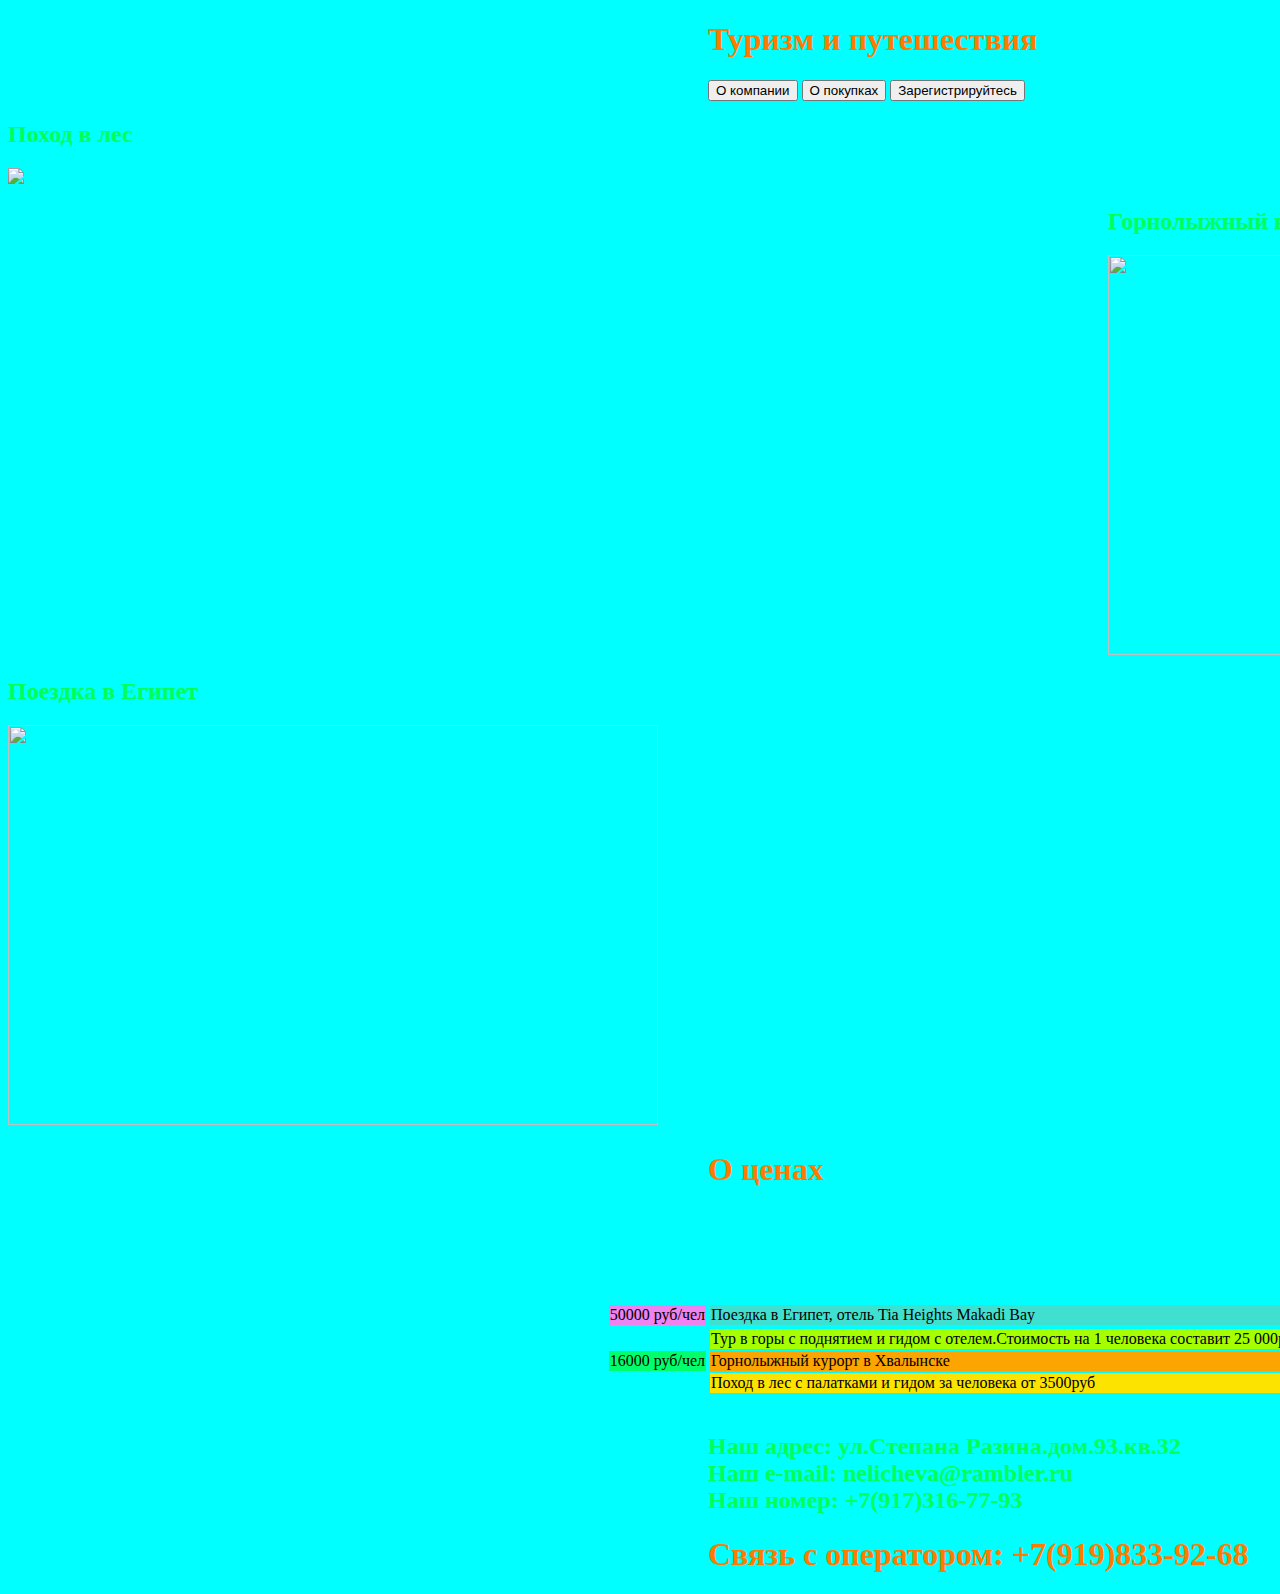
==== index.html @ c48bffd4 "сайт1" ====
<!DOCTYPE html>
<html>
<head>
    <meta charset='utf-8'>
    <meta http-equiv='X-UA-Compatible' content='IE=edge'>
    <title>Page Title</title>
    <meta name='viewport' content='width=device-width, initial-scale=1'>
    <link rel='stylesheet' type='text/css' media='screen' href='mn1.css'>
    <script src='main.js'></script>
    <style>
        body{
           background-image: url(задний_фон_страницы_чёрный.jpg);   
           background-repeat:repeat-y;
           background-attachment: fixed;
           background-color: aqua;
           background-size:1920px;
       }  
       h1{
            color: rgb(255, 123, 0);
        }   
        p{
            color: rgb(255, 102, 0);
        } 
        h2{
            color: rgb(0, 255, 85);
        } 
        a{
            color: rgb(255, 102, 0);
        
        }  
        .a1{
            position: relative;
            left: 700px;
        } 
        .b1
        {
            position: relative;
            left: 700px;
        }    
        .a3{
            position: relative;
            left: 700px;
        }  
        .b2
        {
            position: relative;
            left: 700px;
        }      
        .b6
        {
            position: relative;
            left: 700px;
        }      
        .h1
        {
            position: relative;
            left: 700px;
        } 
        .a2
        {
            position: relative;
            left: 700px;
            width: 350px;
        } 
        .a8
        {
            position: relative;
            left: 700px;
            
        } 
        .a9
        {
            position: relative;
            left: 1100px;
            
        } 
   </style>
</head>
<body>
     <h1 class="a2">Туризм и путешествия</h1>
    <button onclick="document.location='index2.html'" type="button" class="b1">О компании</button a class="a2">  <button onclick="document.location='index3.html'" type="button" a class="b2"> О покупках</button class="a1">
    <button onclick="document.location='index5.html'" type="button" class="b6">Зарегистрируйтесь</button a class="a2">
        <h2>Поход в лес </h2>
        <img src=турист.jpg>
        </div>
       
    <h2 class="a9">Горнолыжный курорт</h2>
        <div>
        <img src="горно_лыжный_курорт.jpg" height="400px" width="650px" class="a9">
        </div>
        <h2>Поездка в Египет</h2>
        <div>
            <img src="пляж_египет.jpg" height="400px" width="650px">
            <div> <caption><h1 class="a8">О ценах</h1></caption>
                <table>
                  <tr><th></th><th></th></tr></th></tr></th></tr>
                 <tr><td class="a1" style="background-color: turquoise;">Поездка в Египет, отель Tia Heights Makadi Bay </td><td style="background-color: violet;">50000 руб/чел</td class="a1"></tr></th></tr></th></tr><br>
                 <tr></tr><td class="a1" style="background-color: rgb(166, 255, 0);"> Тур в горы с поднятием и гидом с отелем.Стоимость на 1 человека составит 25 000руб.</td></tr></th></tr></th></tr></th></tr><br>
                 <tr><td class="a1" style="background-color: rgb(252, 164, 0);">Горнолыжный курорт в Хвалынске</td><td style="background-color: rgb(0, 255, 106);">16000 руб/чел</td></tr></th></tr></th></tr><br>
                 <tr><td class="a1" style="background-color: rgb(252, 227, 0);">Поход в лес с палатками и гидом за человека от 3500руб</td></tr></th></tr></th></tr></th></tr><br><br>
                </table>
            <br> <h2  class="a8">Наш адрес: ул.Степана Разина.дом.93.кв.32<br>Наш e-mail: nelicheva@rambler.ru<br>Наш номер: +7(917)316-77-93</h2>
            <h1 class="a8">Связь с оператором: +7(919)833-92-68</h1>
   
</body>
</html>
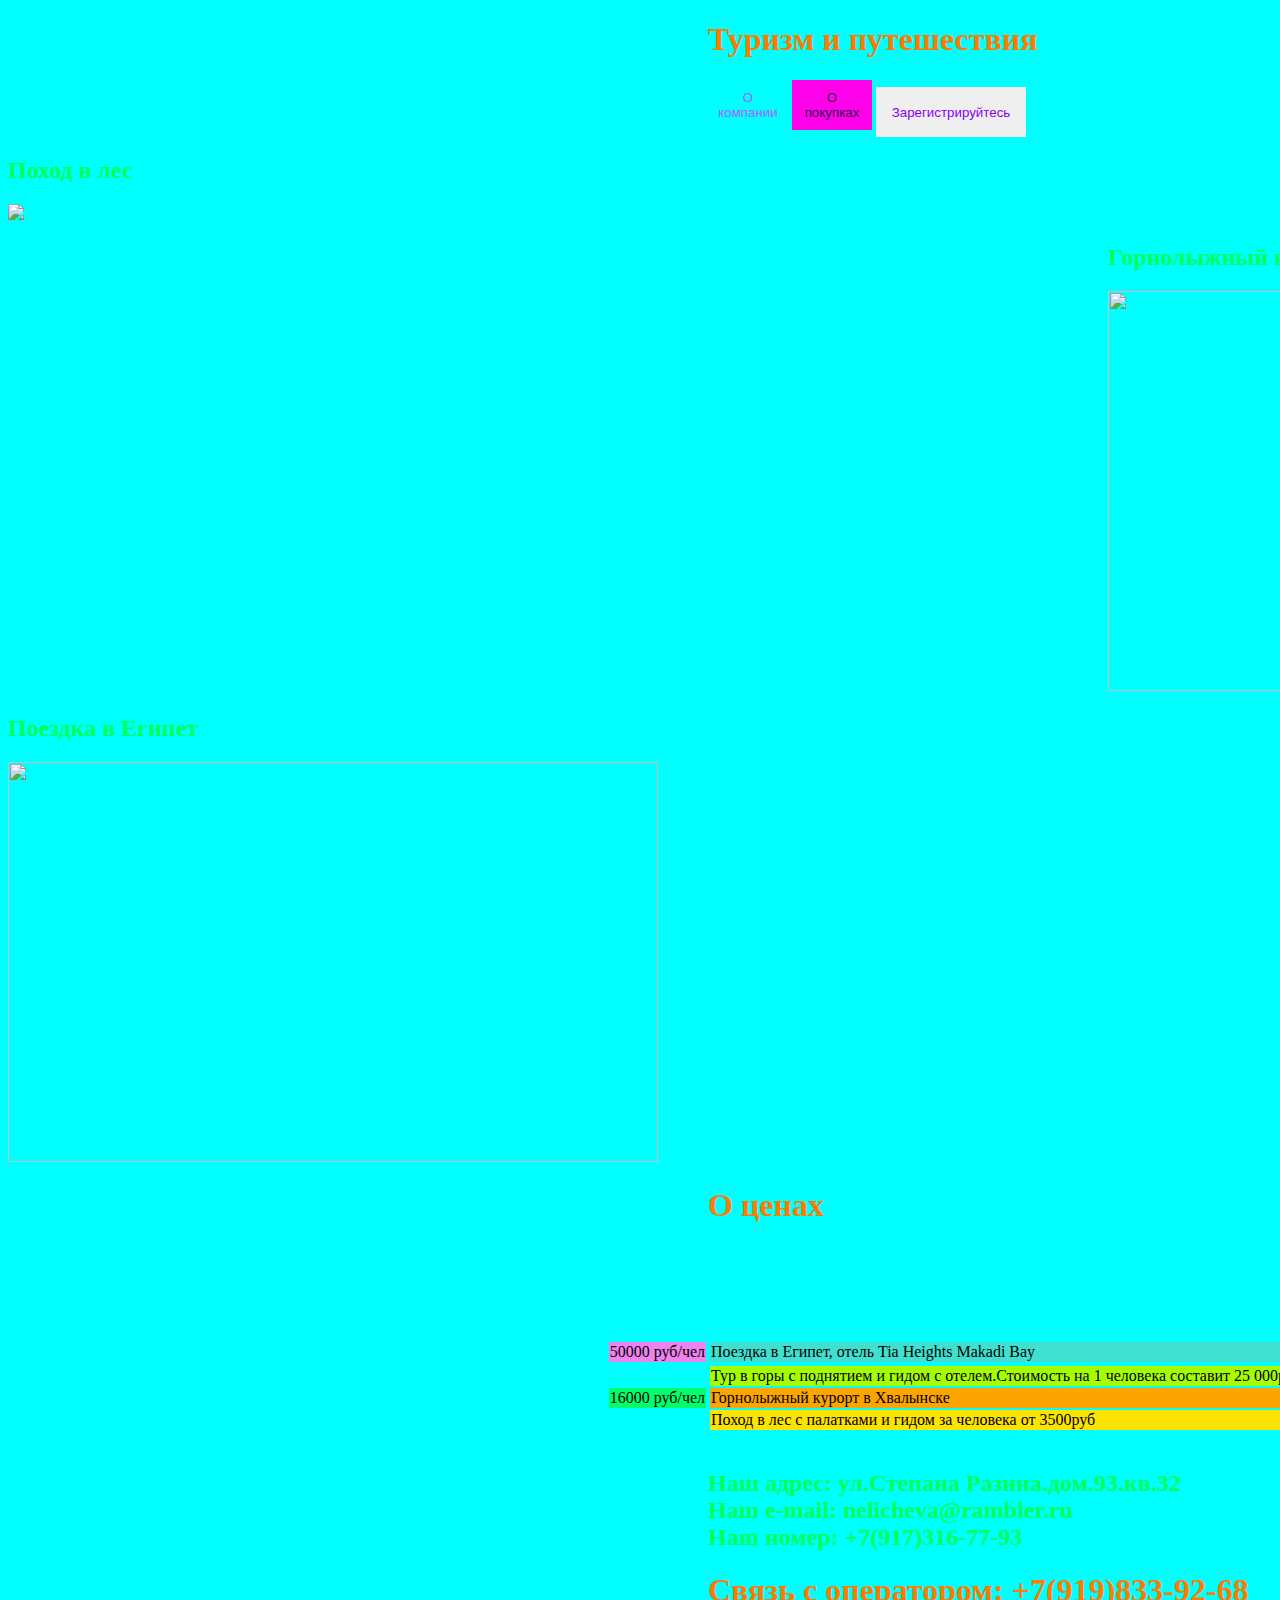
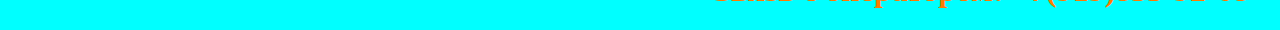
==== commit 797e5f06: "Add files via upload" ====
--- a/index.html
+++ b/index.html
@@ -5,7 +5,7 @@
     <meta http-equiv='X-UA-Compatible' content='IE=edge'>
     <title>Page Title</title>
     <meta name='viewport' content='width=device-width, initial-scale=1'>
-    <link rel='stylesheet' type='text/css' media='screen' href='mn1.css'>
+    <link rel='stylesheet' type='text/css' media='screen' href='index6.css'>
     <script src='main.js'></script>
     <style>
         body{
--- a/index6.css
+++ b/index6.css
@@ -0,0 +1,219 @@
+.b1{
+    background-color: aqua;    
+    min-height: 50px; 
+    width: 80px;
+    color: rgb(178, 96, 255);
+    border: 25px;
+    border-radius: 0px;
+    transition: 1s;
+    cursor: pointer;
+    box-shadow: sienna; 0 20px 20px
+}
+.b1:hover{
+    background-color: rgb(255, 0, 255);    
+    height: 50px; 
+    width: 80px;
+    color: rgb(0, 19, 82);
+    border-top: red 35px;
+    border-radius: 20px;
+    transition: 1s;
+    cursor: pointer;
+}
+.b1:active{
+    background-color: rgb(255, 0, 149);    
+    height: 50px; 
+    width: 100px;
+    color: rgb(0, 255, 85);
+    border-top: rgb(255, 136, 0) 30px;
+    border-radius: 10px;
+}
+.b2{
+    background-color: rgb(255, 0, 234);    
+    min-height: 50px; 
+    width: 80px;
+    color: rgb(43, 0, 83);
+    border: 25px;
+    border-radius: 0px;
+    transition: 1s;
+    cursor: pointer;
+    box-shadow: rgb(23, 115, 151); 0 20px 20px
+}
+.b2:hover{
+    background-color: rgb(3, 90, 29);    
+    height: 50px; 
+    width: 80px;
+    color: rgb(0, 26, 255);
+    border-top: rgb(255, 251, 0) 35px;
+    border-radius: 20px;
+    transition: 1s;
+    cursor: pointer;
+}
+.b2:active{
+    background-color: rgb(21, 255, 0);    
+    height: 50px; 
+    width: 100px;
+    color: rgb(255, 17, 0);
+    border-top: rgb(38, 0, 255) 30px;
+    border-radius: 10px;
+}
+.b3{
+    background-color: rgb(140, 0, 255);    
+    min-height: 50px; 
+    width: 80px;
+    color: rgb(0, 221, 173);
+    border: 25px;
+    border-radius: 0px;
+    transition: 1s;
+    cursor: pointer;
+    box-shadow: rgb(208, 255, 0); 0 20px 20px
+}
+.b3:hover{
+    background-color: rgb(255, 166, 0);    
+    height: 50px; 
+    width: 80px;
+    color: rgb(94, 255, 0);
+    border-top: rgb(153, 0, 255) 35px;
+    border-radius: 20px;
+    transition: 1s;
+    cursor: pointer;
+}
+.b3:active{
+    background-color: rgb(0, 225, 255);    
+    height: 50px; 
+    width: 100px;
+    color: rgb(0, 255, 128);
+    border-top: rgb(0, 217, 255) 30px;
+    border-radius: 10px;
+}
+.b4{
+    background-color: rgb(0, 129, 22);    
+    min-height: 50px; 
+    width: 80px;
+    color: rgb(250, 58, 0);
+    border: 25px;
+    border-radius: 0px;
+    transition: 1s;
+    cursor: pointer;
+    box-shadow: rgb(234, 0, 255); 0 20px 20px
+}
+.b4:hover{
+    background-color: rgb(187, 255, 0);    
+    height: 50px; 
+    width: 80px;
+    color: rgb(217, 255, 0);
+    border-top: rgb(255, 0, 212) 35px;
+    border-radius: 20px;
+    transition: 1s;
+    cursor: pointer;
+}
+.b4:active{
+    background-color: rgb(132, 0, 255);    
+    width: 100px;
+    color: rgb(255, 0, 0);
+    border-top: rgb(43, 255, 0) 30px;
+    border-radius: 10px;
+}
+.b5{
+    background-color: rgb(255, 123, 0);    
+    min-height: 50px; 
+    width: 80px;
+    color: rgb(137, 0, 250);
+    border: 25px;
+    border-radius: 0px;
+    transition: 1s;
+    cursor: pointer;
+    box-shadow: rgb(255, 0, 0); 0 20px 20px
+}
+.b5:hover{
+    background-color: rgb(4, 56, 151);    
+    height: 50px; 
+    width: 80px;
+    color: rgb(72, 255, 0);
+    border-top: rgb(0, 162, 255) 35px;
+    border-radius: 20px;
+    transition: 1s;
+    cursor: pointer;
+}
+.b5:active{
+    background-color: rgb(0, 255, 157);    
+    height: 50px; 
+    width: 100px;
+    color: rgb(187, 255, 0);
+    border-top: rgb(255, 0, 157) 30px;
+    border-radius: 10px;
+}
+.b6{
+     
+    min-height: 50px; 
+    width: 150px;
+    color: rgb(137, 0, 250);
+    border: 25px;
+    
+    transition: 1s;
+    cursor: pointer;
+    box-shadow: rgb(255, 136, 0);
+    animation: b6 infinite 2s ease-in-out;
+}
+@keyframes b6{
+    0% { background-color: rgb(255, 238, 0);  border-radius: 0px; }
+    50% {background-color: rgba(80, 248, 89, 0.959);border-radius: 10px; }
+    100% { background-color: rgb(255, 238, 0);  border-radius: 0px; }
+}
+
+.d1{
+    width: 150px;
+    height: 150px;
+    border: 4px solid red;
+    position: relative;
+    left: 100px;
+    top: 100px;
+    animation: d1 3s 5 ease-in-out;
+}
+@keyframes d1{
+    from {transform: rotate(-45deg)}
+    50% {transform: rotate(-90deg)}
+    to {transform: rotate(-135deg)}
+}
+.d2{
+    width: 150px;
+    height: 150px;
+    border: 4px solid red;
+    position: relative;
+    left: 100px;
+    top: 100px;
+    animation: d2 3s infinite ease-in;
+}
+@keyframes d2{
+    from {transform: rotate(-45deg)}
+    50% {transform: rotate(-90deg)}
+    to {transform: rotate(-135deg)}
+}
+.d4{
+    position: relative;
+    left: 100px;
+    top: 100px;
+    animation: d4 5s infinite ease-in; 
+}
+@keyframes d4{
+0% {text-shadow: 0 0 3px gold;} 
+50% {text-shadow: 0 0 30px green;}
+100% {text-shadow: 0 0 3px gold;} 
+}
+.s1{
+    position: relative;
+    left: 100px;
+    top: 100px;
+    width: 100px;
+    height: 100px;
+    animation: s1 2s infinite ease-in;
+}
+@keyframes s1{
+    0% {border-radius: 10px; background-color: aqua; transform: translate(40px,50px)}
+    25% {border-radius: 100%; background-color: rgb(47, 0, 255); transform: translate(40px,-50px)}
+    50% {border-radius: 30px; background-color: rgb(0, 217, 255); transform: translate(-40px,-50px)}
+    75% {border-radius: 10; background-color: rgb(0, 17, 255); transform: translate(-40px,50px)}
+    100% {border-radius: 10px; background-color: rgb(0, 204, 255); transform: translate(40px,50px)}
+}
+.v1{
+    height: 500px;
+}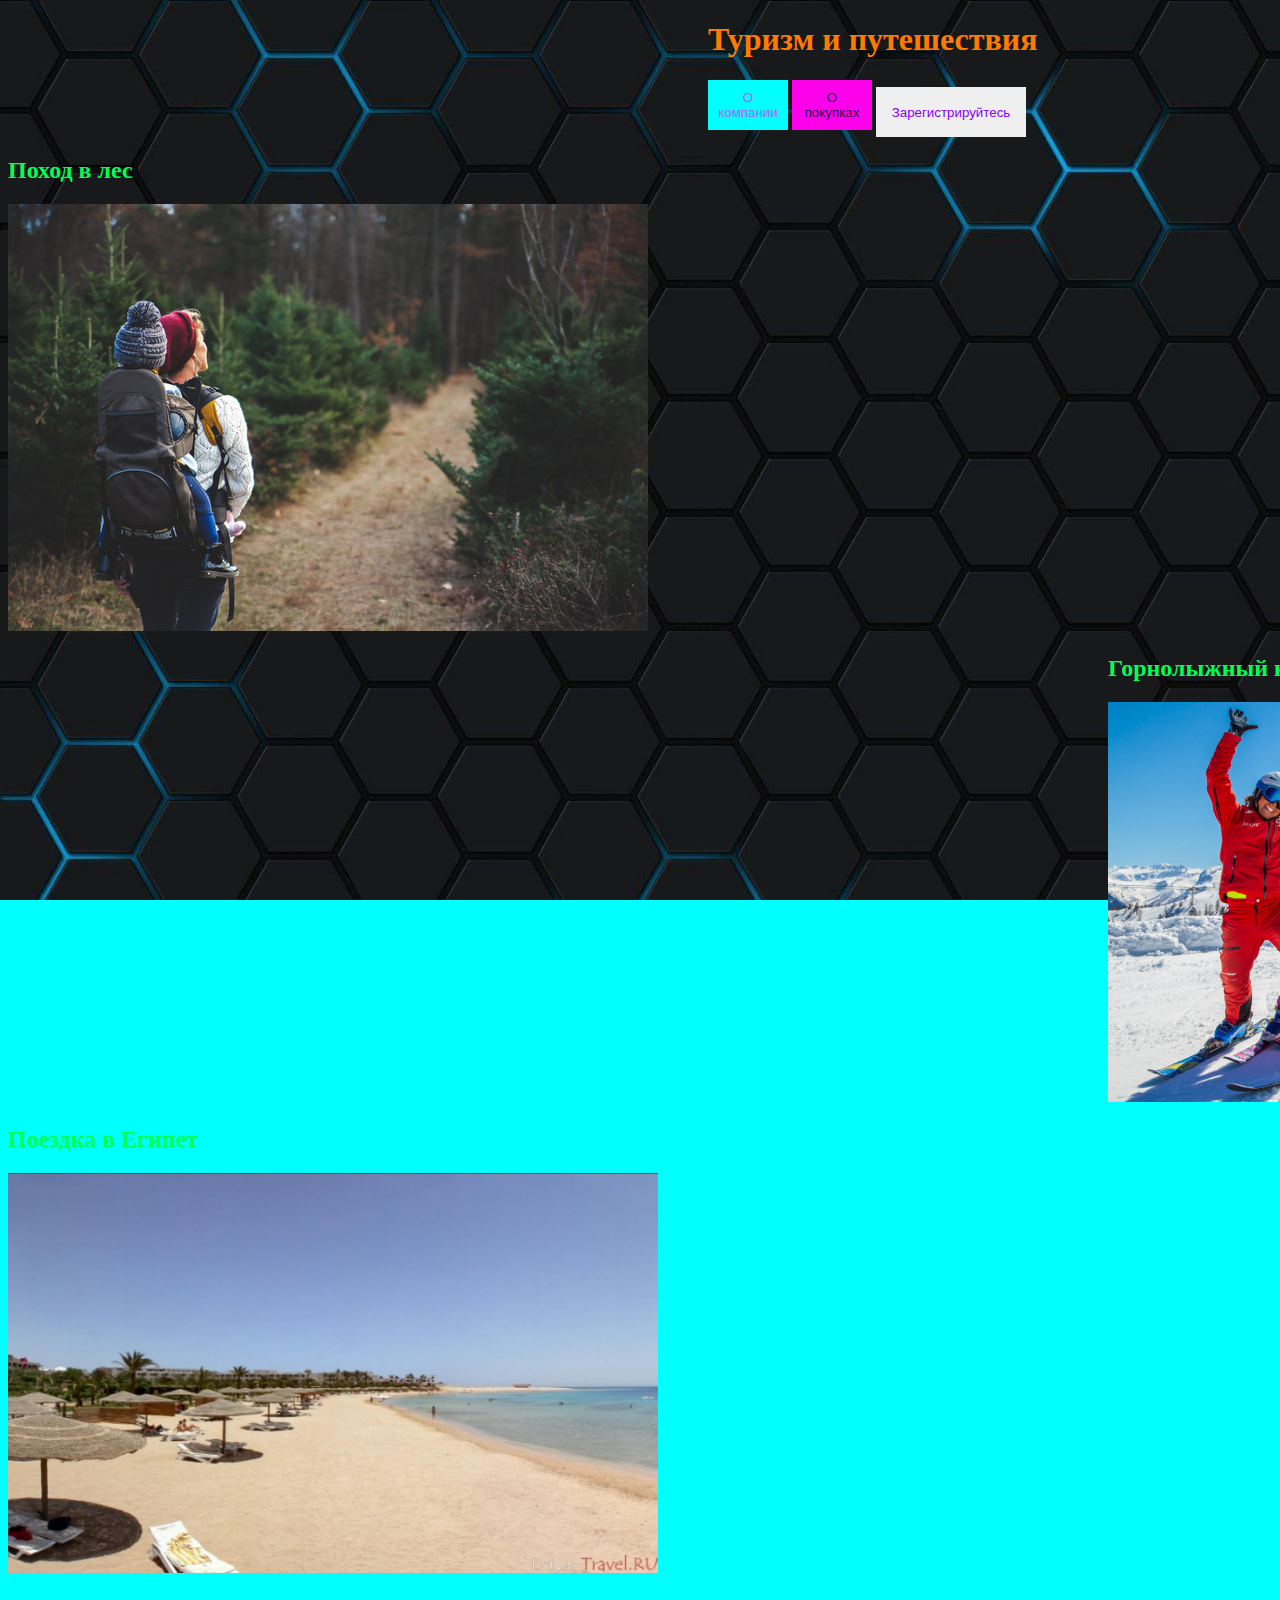
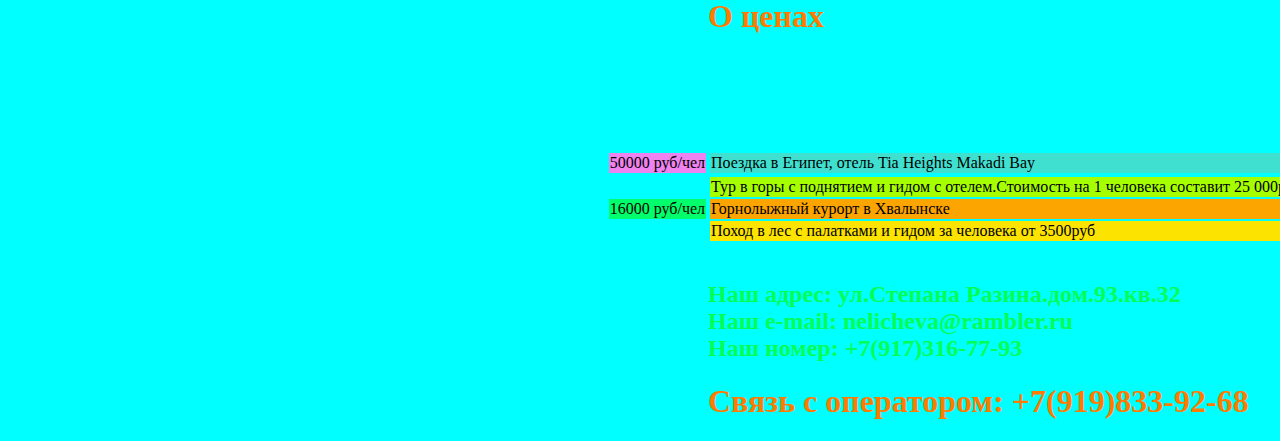
==== commit 28d20ab3: "cait1" ====
--- a/index.html
+++ b/index.html
@@ -9,7 +9,7 @@
     <script src='main.js'></script>
     <style>
         body{
-           background-image: url(задний_фон_страницы_чёрный.jpg);   
+           background-image: url(index7.jpg);   
            background-repeat:repeat-y;
            background-attachment: fixed;
            background-color: aqua;
@@ -81,16 +81,16 @@
     <button onclick="document.location='index2.html'" type="button" class="b1">О компании</button a class="a2">  <button onclick="document.location='index3.html'" type="button" a class="b2"> О покупках</button class="a1">
     <button onclick="document.location='index5.html'" type="button" class="b6">Зарегистрируйтесь</button a class="a2">
         <h2>Поход в лес </h2>
-        <img src=турист.jpg>
+        <img src=index8.jpg>
         </div>
        
     <h2 class="a9">Горнолыжный курорт</h2>
         <div>
-        <img src="горно_лыжный_курорт.jpg" height="400px" width="650px" class="a9">
+        <img src="index9.jpg" height="400px" width="650px" class="a9">
         </div>
         <h2>Поездка в Египет</h2>
         <div>
-            <img src="пляж_египет.jpg" height="400px" width="650px">
+            <img src="index10.jpg" height="400px" width="650px">
             <div> <caption><h1 class="a8">О ценах</h1></caption>
                 <table>
                   <tr><th></th><th></th></tr></th></tr></th></tr>
--- a/index6.css
+++ b/index6.css
@@ -7,7 +7,7 @@
     border-radius: 0px;
     transition: 1s;
     cursor: pointer;
-    box-shadow: sienna; 0 20px 20px
+    box-shadow: sienna; 0px 20px 20px
 }
 .b1:hover{
     background-color: rgb(255, 0, 255);    
